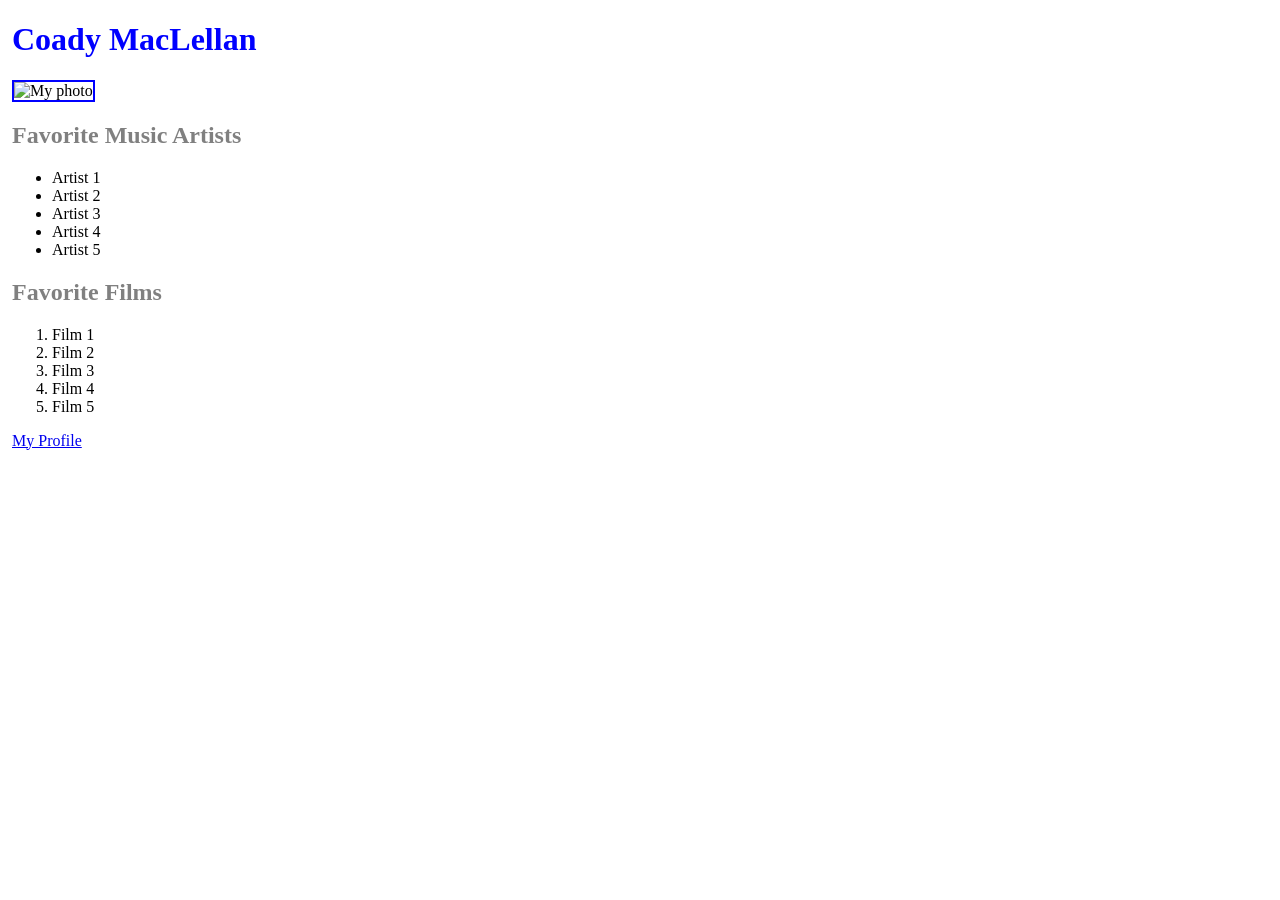
==== projects/personal-webpage/index.html @ ad00f26a "docs: add README for personal webpage and finalized assignment files" ====
<!DOCTYPE html>
<html lang="en">
<head>
    <meta charset="UTF-8">
    <meta name="viewport" content="width=device-width, initial-scale=1.0">
    <title>Coady MacLellan</title>
    <link rel="stylesheet" href="styles.css">
</head>
<body>
  <div>
    <h1>Coady MacLellan</h1>
  </div>
  <div>
    <img src="photo.jpg" id="photo" alt="My photo">
  </div>
  <div>
    <h2>Favorite Music Artists</h2>
    <ul>
        <li>Artist 1</li>
        <li>Artist 2</li>
        <li>Artist 3</li>
        <li>Artist 4</li>
        <li>Artist 5</li>
    </ul>
  </div>
  <div>
    <h2>Favorite Films</h2>
    <ol>
        <li>Film 1</li>
        <li>Film 2</li>
        <li>Film 3</li>
        <li>Film 4</li>
        <li>Film 5</li>
    </ol>
  </div>
  <div>
    <a href="https://www.meta.com/">My Profile</a>
  </div>  
</body>
</html>
---- projects/personal-webpage/styles.css ----
#photo {
    border: 2px solid blue;
}

h1 {
    color:blue;   
}

h2 {
    color: gray;
}

div {
   margin: 4px; 
}
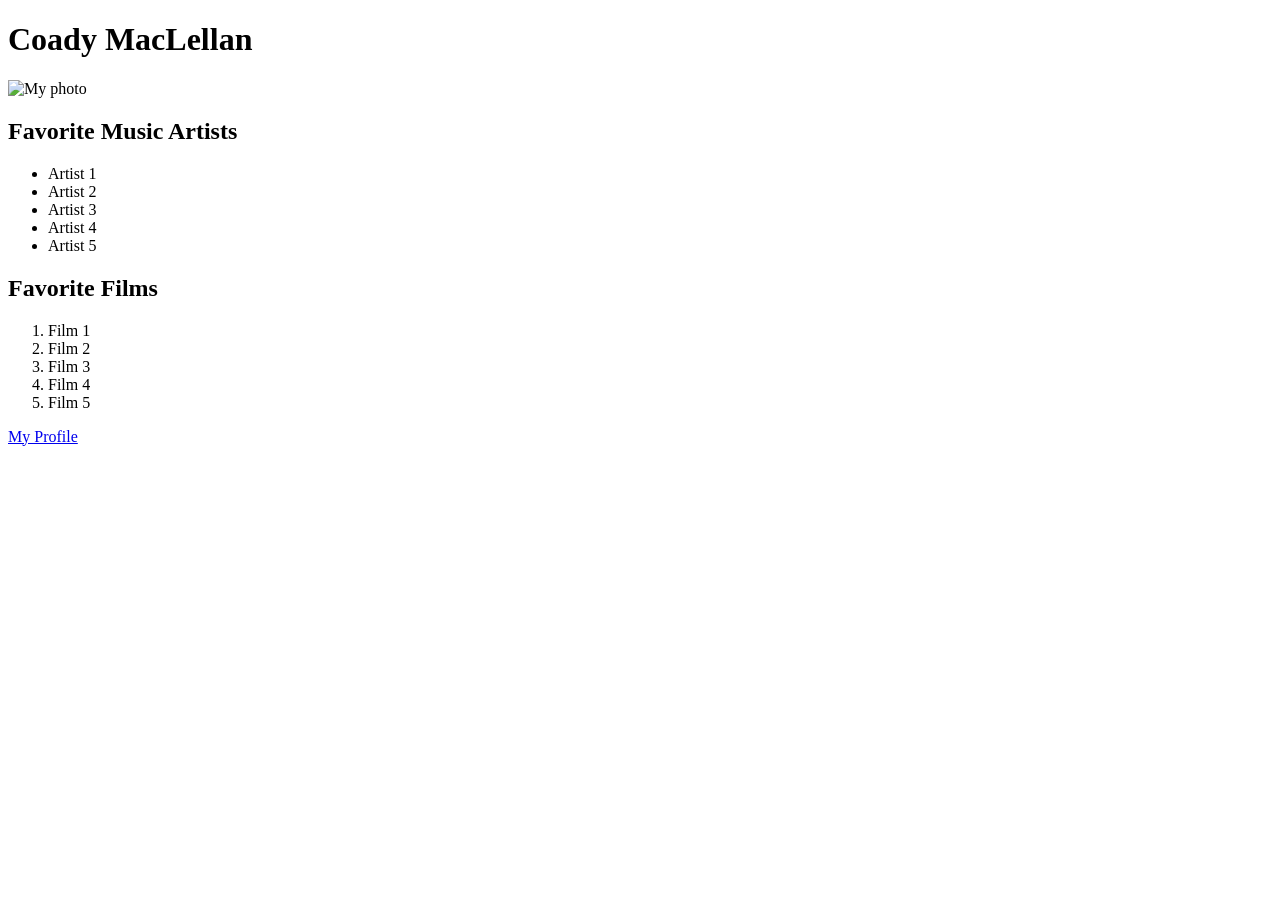
==== commit 313e912d: "feat: start Bootstrap bio page layout; working on container/rows/columns structure" ====
--- a/projects/personal-webpage/index.html
+++ b/projects/personal-webpage/index.html
@@ -4,37 +4,40 @@
     <meta charset="UTF-8">
     <meta name="viewport" content="width=device-width, initial-scale=1.0">
     <title>Coady MacLellan</title>
-    <link rel="stylesheet" href="styles.css">
+    <link href="bootstrap.min.css" rel="stylesheet">
 </head>
 <body>
-  <div>
-    <h1>Coady MacLellan</h1>
-  </div>
-  <div>
-    <img src="photo.jpg" id="photo" alt="My photo">
-  </div>
-  <div>
-    <h2>Favorite Music Artists</h2>
-    <ul>
-        <li>Artist 1</li>
-        <li>Artist 2</li>
-        <li>Artist 3</li>
-        <li>Artist 4</li>
-        <li>Artist 5</li>
-    </ul>
-  </div>
-  <div>
-    <h2>Favorite Films</h2>
-    <ol>
-        <li>Film 1</li>
-        <li>Film 2</li>
-        <li>Film 3</li>
-        <li>Film 4</li>
-        <li>Film 5</li>
-    </ol>
-  </div>
-  <div>
-    <a href="https://www.meta.com/">My Profile</a>
-  </div>  
+    <div class="container">
+        <div class="row">
+            <div class="col-12 col-lg-6 text-center">
+                <h1>Coady MacLellan</h1>
+                <img src="photo.jpg" class="img-fluid" alt="My photo">
+            </div>
+
+            <div class="col-12 col-lg-6">
+                <h2>Favorite Music Artists</h2>
+                <ul>
+                    <li>Artist 1</li>
+                    <li>Artist 2</li>
+                    <li>Artist 3</li>
+                    <li>Artist 4</li>
+                    <li>Artist 5</li>
+                </ul>
+
+                <h2>Favorite Films</h2>
+                <ol>
+                    <li>Film 1</li>
+                    <li>Film 2</li>
+                    <li>Film 3</li>
+                    <li>Film 4</li>
+                    <li>Film 5</li>
+                </ol>
+
+                <a href="https://www.meta.com/" class="btn btn-primary">My Profile</a>
+            </div>
+        </div>
+    </div>
+
+    <script src="bootstrap.bundle.min.js"></script>
 </body>
-</html>+</html>     
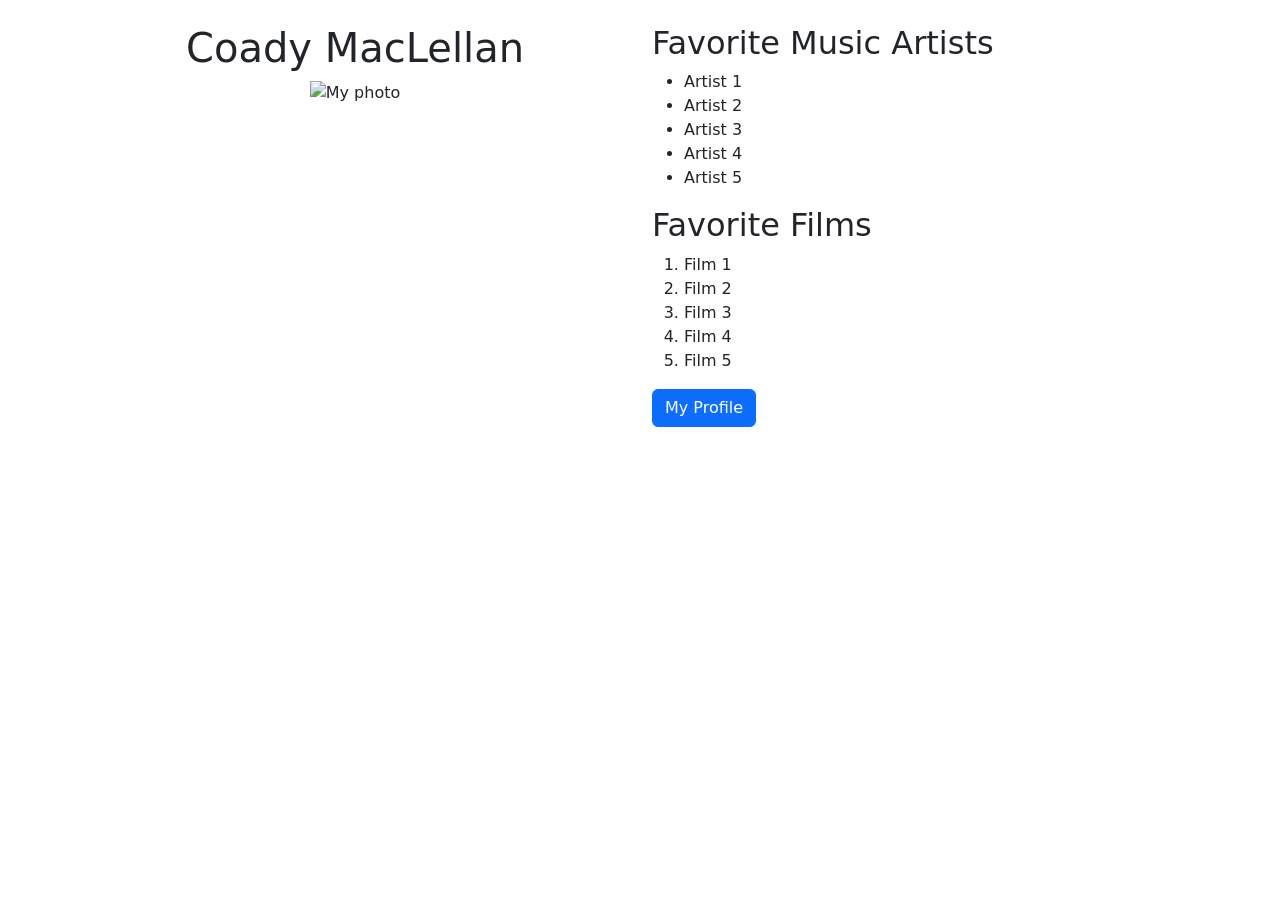
==== commit b0977829: "feat: build responsive personal webpage using Bootstrap grid system" ====
--- a/projects/personal-webpage/index.html
+++ b/projects/personal-webpage/index.html
@@ -4,11 +4,13 @@
     <meta charset="UTF-8">
     <meta name="viewport" content="width=device-width, initial-scale=1.0">
     <title>Coady MacLellan</title>
-    <link href="bootstrap.min.css" rel="stylesheet">
+    <link href="https://cdn.jsdelivr.net/npm/bootstrap@5.3.3/dist/css/bootstrap.min.css" rel="stylesheet">
 </head>
+
 <body>
-    <div class="container">
+    <div class="container mt-4">
         <div class="row">
+            
             <div class="col-12 col-lg-6 text-center">
                 <h1>Coady MacLellan</h1>
                 <img src="photo.jpg" class="img-fluid" alt="My photo">
@@ -33,11 +35,12 @@
                     <li>Film 5</li>
                 </ol>
 
-                <a href="https://www.meta.com/" class="btn btn-primary">My Profile</a>
+                <a href="https://www.meta.com/" class="btn btn-primary">My Profile</a> 
             </div>
+
         </div>
     </div>
 
-    <script src="bootstrap.bundle.min.js"></script>
+    <script src="https://cdn.jsdelivr.net/npm/bootstrap@5.3.3/dist/js/bootstrap.bundle.min.js"></script>
 </body>
-</html>     +</html>
